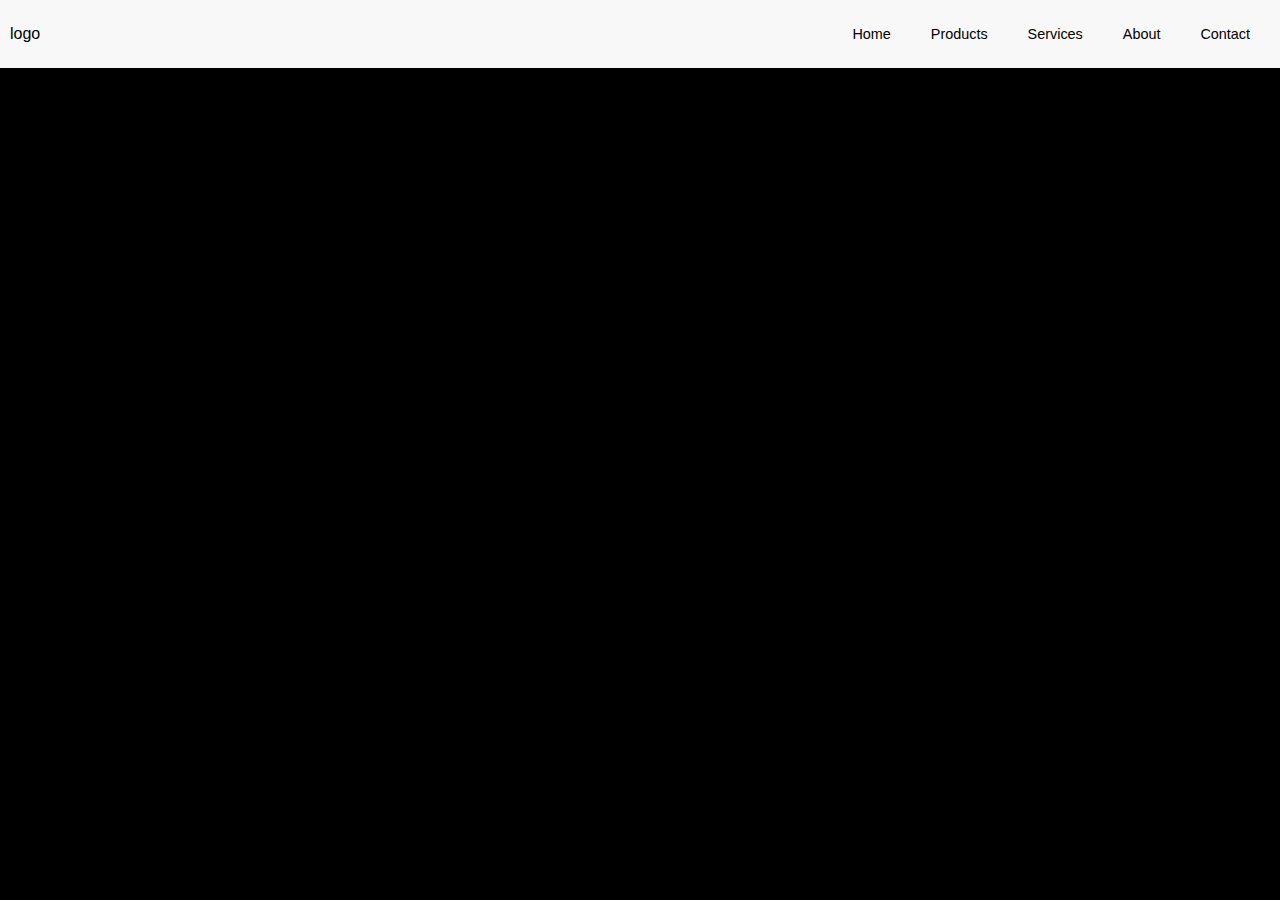
==== index.html @ bdb9f295 "Add organization to the project and styles to the header with an unordered list" ====
<!DOCTYPE html>
<html lang="en">
<head>
    <meta charset="UTF-8">
    <meta name="viewport" content="width=device-width, initial-scale=1.0">
    <title>Document</title>
    <link rel="stylesheet" href="./css/styles.css">
</head>
<body>

    <header>
        <!-- //create navbar -->
       
            <nav class="navbar">
                <div class="navbar-logo">logo</div>
                    <ul class="list-menu">
                        <li>Home</li>
                        <li>Products</li>
                        <li>Services</li>
                        <li>About</li>
                        <li>Contact</li>
                    </ul>
                    
                
            </nav>


    </header>


    // create table in html
    








</body>
</html>
---- css/styles.css ----
header {
  width: 100%;
  text-align: left;
  order: 1;
  -webkit-order: 1;
  background-color: azure;
  padding: 0;
  margin: 0;
}

.navbar {
  background-color: #f8f8f8;
  padding: 10px;
  display: flex;
  justify-content: space-between;
  align-items: center;
}
.navbar .list-menu {
  display: flex;
  justify-content: space-between;
  align-items: center;
}
.navbar .list-menu li {
  margin: 0 10px 0 10px;
  padding: 0 10px;
  list-style: none;
  display: inline-block;
  align-items: center;
  font-size: 90%;
  position: relative;
  overflow: hidden;
  border-radius: 30px;
}
.navbar .list-menu li:after {
  content: "";
  position: absolute;
  top: 50%;
  left: 50%;
  width: 0;
  height: 0;
  border-radius: 100%;
  background-color: rgba(0, 0, 0, 0.2);
  transform: translate(-50%, -5%);
  opacity: 0;
  cursor: pointer;
  transition: all 0.6s ease;
}
.navbar .list-menu li:hover:after {
  width: 300px;
  height: 300px;
  opacity: 1;
}

:root {
  background-color: #000000;
  padding: 0;
  margin: 0;
  font-family: "Noto Sans", sans-serif;
}

body {
  text-align: left;
  width: 100%;
  overflow: hidden;
  margin: 0;
}/*# sourceMappingURL=styles.css.map */
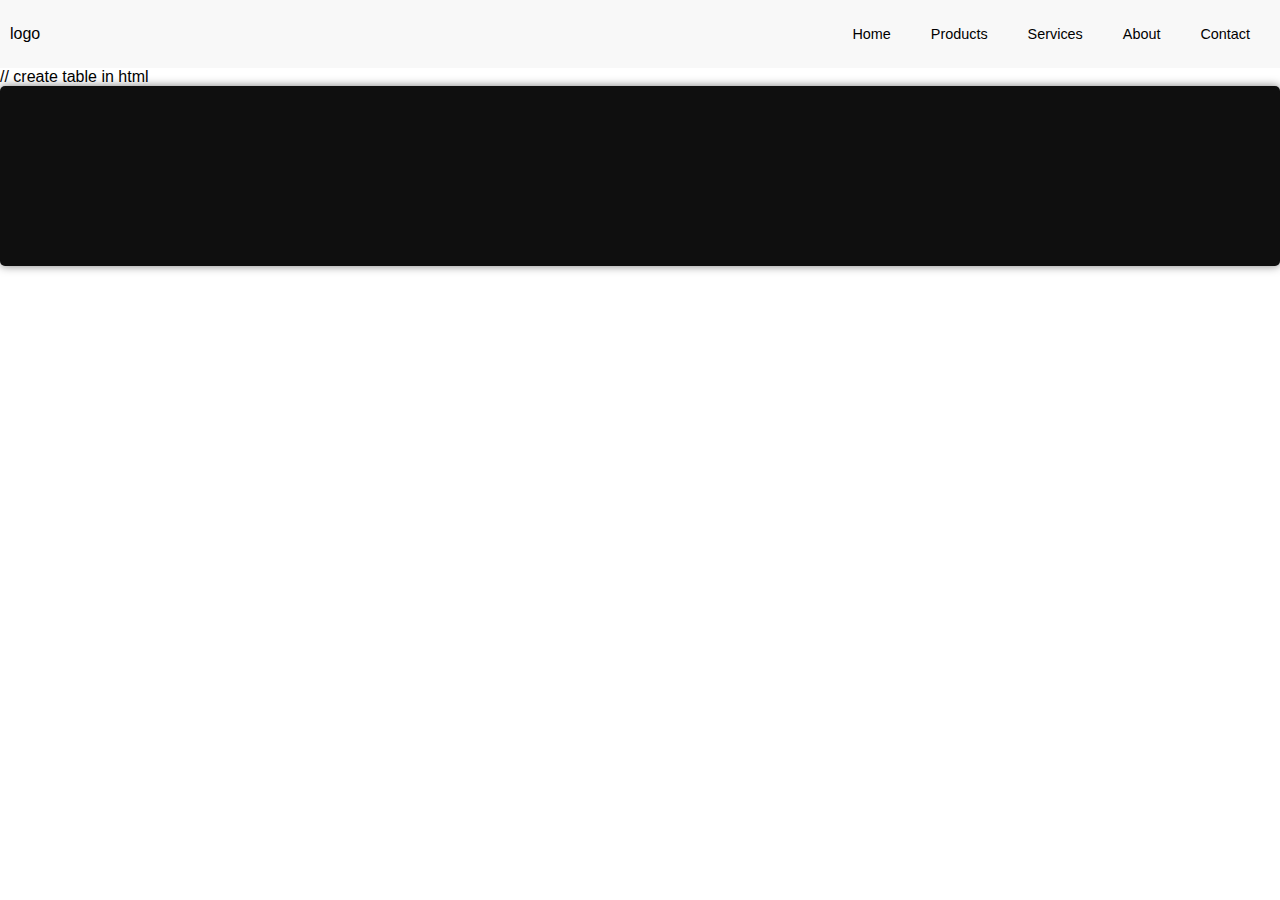
==== commit e639b2c4: "add styes and artist list" ====
--- a/index.html
+++ b/index.html
@@ -30,6 +30,14 @@
 
     // create table in html
     
+        <div id="TablesongTitle">
+            
+        <!-- tr -->
+    
+        </div>
+
+
+   
 
 
 
@@ -39,4 +47,7 @@
 
 
 </body>
-</html>+<script src="./js/index.js"></script>
+</html>
+<!-- crear panel 
+ -->--- a/css/styles.css
+++ b/css/styles.css
@@ -51,16 +51,86 @@
   opacity: 1;
 }
 
+body {
+  padding: 0;
+  margin: 0;
+  font-family: "Roboto", sans-serif;
+}
+body::-webkit-scrollbar {
+  width: 10px; /* Ancho del scroll */
+}
+body::-webkit-scrollbar-track {
+  background: rgba(85, 85, 85, 0.1725490196); /* Color del fondo del scroll */
+  border-radius: 15px;
+}
+body::-webkit-scrollbar-thumb {
+  background: #888; /* Color del thumb del scroll */
+  border-radius: 15px;
+}
+body ::-webkit-scrollbar-thumb:hover {
+  background: #bbb8b8; /* Color del thumb del scroll en hover */
+}
+
+main {
+  width: 100%;
+  height: 100vh;
+  background-color: #000000;
+  display: flex;
+  flex-direction: column;
+  justify-content: center;
+  align-items: center;
+}
+
+#TablesongTitle {
+  padding: 10vh;
+  align-items: center;
+  justify-content: center;
+  background-color: #0f0f0f;
+  background-size: cover;
+  border-radius: 5px;
+  box-shadow: 0 0 10px rgba(0, 0, 0, 0.5);
+  background-size: cover;
+}
+
+#TablesongTitle label {
+  font-size: 1.5vh;
+  font-weight: 600;
+  color: #363636;
+  text-transform: uppercase;
+  letter-spacing: 2px;
+  margin: 0;
+  padding: 0;
+  text-align: center;
+  margin-bottom: 20px;
+}
+
+#TablesongTitle p {
+  font-size: 1.5vh;
+  font-weight: 600;
+  color: #ffffff;
+  text-transform: uppercase;
+  letter-spacing: 2px;
+  margin: 0;
+  padding: 0;
+  text-align: center;
+  margin-bottom: 20px;
+}
+
+#songArtis {
+  border: 2px rgba(134, 134, 134, 0.6039215686);
+  border-radius: 10px;
+  padding: 5px;
+  margin-bottom: 10px;
+  box-shadow: 0 0 10px rgba(0, 0, 0, 0.411);
+}
+#songArtis:hover {
+  box-shadow: 0 0 10px rgba(0, 0, 0, 0.911);
+  transform: scale(1.1);
+  transition: all 0.3s ease;
+}
+
 :root {
-  background-color: #000000;
   padding: 0;
   margin: 0;
   font-family: "Noto Sans", sans-serif;
-}
-
-body {
-  text-align: left;
-  width: 100%;
-  overflow: hidden;
-  margin: 0;
 }/*# sourceMappingURL=styles.css.map */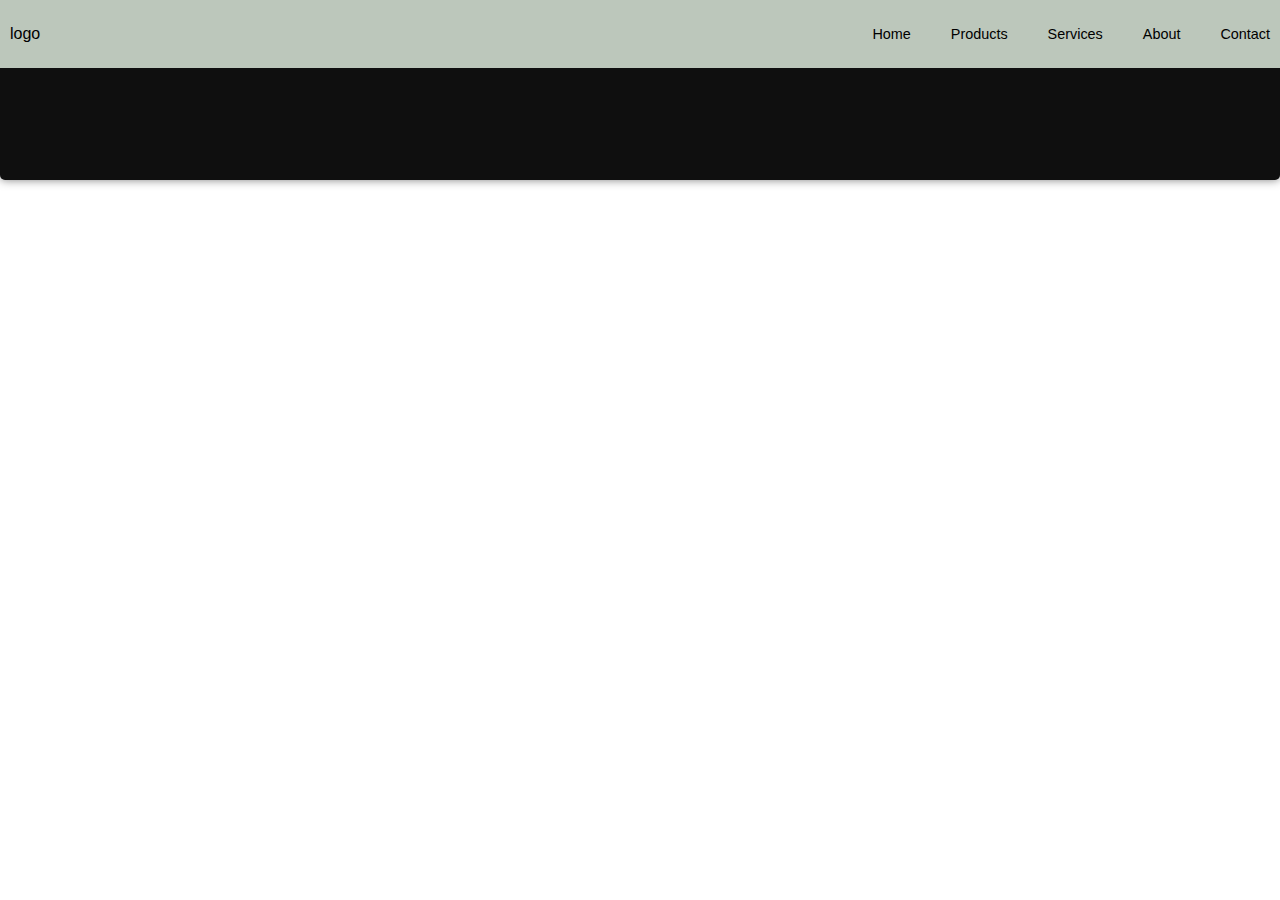
==== commit 6c677c9c: "navbar sticky" ====
--- a/index.html
+++ b/index.html
@@ -28,7 +28,7 @@
     </header>
 
 
-    // create table in html
+
     
         <div id="TablesongTitle">
             
--- a/css/styles.css
+++ b/css/styles.css
@@ -9,7 +9,10 @@
 }
 
 .navbar {
-  background-color: #f8f8f8;
+  position: fixed;
+  top: 0;
+  width: 100%;
+  background-color: #bcc7bb;
   padding: 10px;
   display: flex;
   justify-content: space-between;
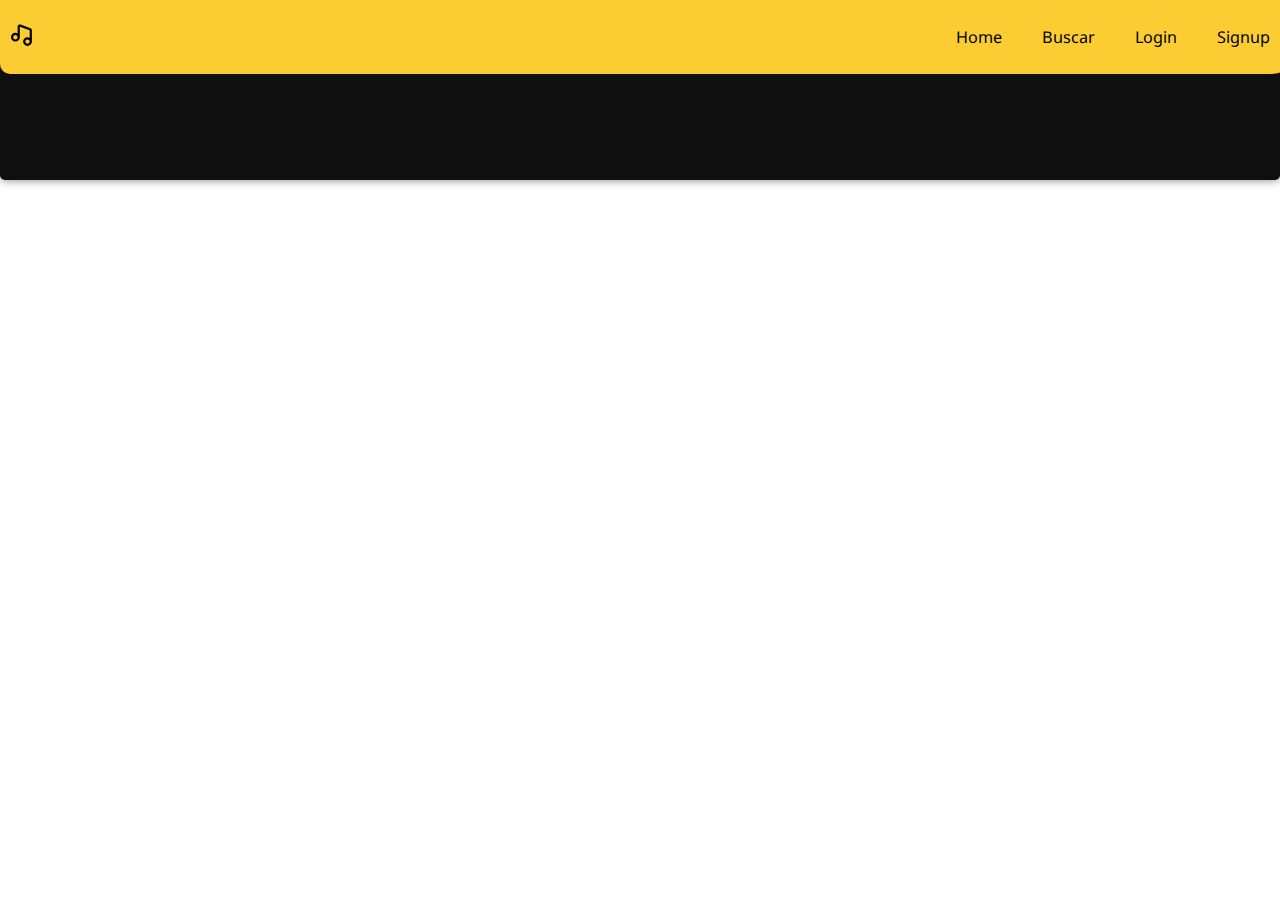
==== commit d1d7630e: "add changes" ====
--- a/index.html
+++ b/index.html
@@ -12,13 +12,12 @@
         <!-- //create navbar -->
        
             <nav class="navbar">
-                <div class="navbar-logo">logo</div>
+                <div class="navbar-logo"><a href="#"  rel="noopener noreferrer"><svg xmlns="http://www.w3.org/2000/svg" width="24" height="24" viewBox="0 0 24 24" style="fill: rgba(0, 0, 0, 1);transform: scale(1.1) ;msFilter:-1.879zM6;"><path d="m19.684 5.821-9-3.272A1.998 1.998 0 0 0 8 4.428v6.129A3.953 3.953 0 0 0 6 10c-2.206 0-4 1.794-4 4s1.794 4 4 4 4-1.794 4-4V4.428L19 7.7v6.856A3.962 3.962 0 0 0 17 14c-2.206 0-4 1.794-4 4s1.794 4 4 4 4-1.794 4-4V7.7c0-.838-.529-1.594-1.316-1.879zM6 16c-1.103 0-2-.897-2-2s.897-2 2-2 2 .897 2 2-.897 2-2 2zm11 4c-1.103 0-2-.897-2-2s.897-2 2-2 2 .897 2 2-.897 2-2 2z"></path></svg></a></div>
                     <ul class="list-menu">
                         <li>Home</li>
-                        <li>Products</li>
-                        <li>Services</li>
-                        <li>About</li>
-                        <li>Contact</li>
+                        <a id="search" target="_blank" >Buscar</a>
+                        <li>Login</li>
+                        <li>Signup</li>
                     </ul>
                     
                 
--- a/css/styles.css
+++ b/css/styles.css
@@ -1,3 +1,5 @@
+@import url("https://fonts.googleapis.com/css2?family=Noto+Sans:wght@300&display=swap");
+@import url("https://fonts.googleapis.com/css2?family=Noto+Sans:wght@300&display=swap");
 header {
   width: 100%;
   text-align: left;
@@ -12,11 +14,14 @@
   position: fixed;
   top: 0;
   width: 100%;
-  background-color: #bcc7bb;
+  background-color: #fccd33;
   padding: 10px;
   display: flex;
   justify-content: space-between;
   align-items: center;
+  z-index: 1;
+  border-bottom-left-radius: 10px;
+  border-bottom-right-radius: 28px;
 }
 .navbar .list-menu {
   display: flex;
@@ -33,6 +38,8 @@
   position: relative;
   overflow: hidden;
   border-radius: 30px;
+  font-family: "Noto Sans", sans-serif;
+  font-size: 1.8vh;
 }
 .navbar .list-menu li:after {
   content: "";
@@ -53,6 +60,39 @@
   height: 300px;
   opacity: 1;
 }
+.navbar .list-menu a {
+  margin: 0 10px 0 10px;
+  padding: 0 10px;
+  list-style: none;
+  display: inline-block;
+  align-items: center;
+  font-size: 90%;
+  position: relative;
+  overflow: hidden;
+  border-radius: 30px;
+  font-family: "Noto Sans", sans-serif;
+  font-size: 1.8vh;
+  text-decoration: none;
+}
+.navbar .list-menu a:after {
+  content: "";
+  position: absolute;
+  top: 50%;
+  left: 50%;
+  width: 0;
+  height: 0;
+  border-radius: 100%;
+  background-color: rgba(0, 0, 0, 0.2);
+  transform: translate(-50%, -5%);
+  opacity: 0;
+  cursor: pointer;
+  transition: all 0.6s ease;
+}
+.navbar .list-menu a:hover:after {
+  width: 300px;
+  height: 300px;
+  opacity: 1;
+}
 
 body {
   padding: 0;
@@ -132,6 +172,91 @@
   transition: all 0.3s ease;
 }
 
+@media screen and (max-width: 768px) {
+  #TablesongTitle {
+    padding: 5vh;
+  }
+  #TablesongTitle label {
+    font-size: 1.2vh;
+  }
+  #TablesongTitle p {
+    font-size: 1.2vh;
+  }
+  #songArtis {
+    padding: 2px;
+  }
+}
+@media screen and (max-width: 480px) {
+  #TablesongTitle {
+    padding: 2vh;
+  }
+  #TablesongTitle label {
+    font-size: 1vh;
+  }
+  #TablesongTitle p {
+    font-size: 1vh;
+  }
+  #songArtis {
+    padding: 1px;
+  }
+}
+@media screen and (max-width: 320px) {
+  #TablesongTitle {
+    padding: 1vh;
+  }
+  #TablesongTitle label {
+    font-size: 0.8vh;
+  }
+  #TablesongTitle p {
+    font-size: 0.8vh;
+  }
+  #songArtis {
+    padding: 1px;
+  }
+}
+.search-panel {
+  display: flex;
+  flex-direction: column;
+  align-items: center;
+  justify-content: center;
+  height: 100vh;
+}
+
+.search-panel__title {
+  font-size: 2rem;
+  margin-bottom: 1rem;
+}
+
+.search-panel__input {
+  display: flex;
+  align-items: center;
+  justify-content: center;
+  margin-bottom: 1rem;
+}
+
+.search-panel__input input[type=text] {
+  padding: 0.5rem;
+  border-radius: 0.25rem;
+  border: 1px solid #ccc;
+  font-size: 1rem;
+  width: 100%;
+  max-width: 20rem;
+}
+
+.search-panel__button button {
+  padding: 0.5rem 1rem;
+  border-radius: 0.25rem;
+  border: none;
+  background-color: #007acc;
+  color: #fff;
+  font-size: 1rem;
+  cursor: pointer;
+}
+
+.search-panel__button button:hover {
+  background-color: #005b9f;
+}
+
 :root {
   padding: 0;
   margin: 0;
